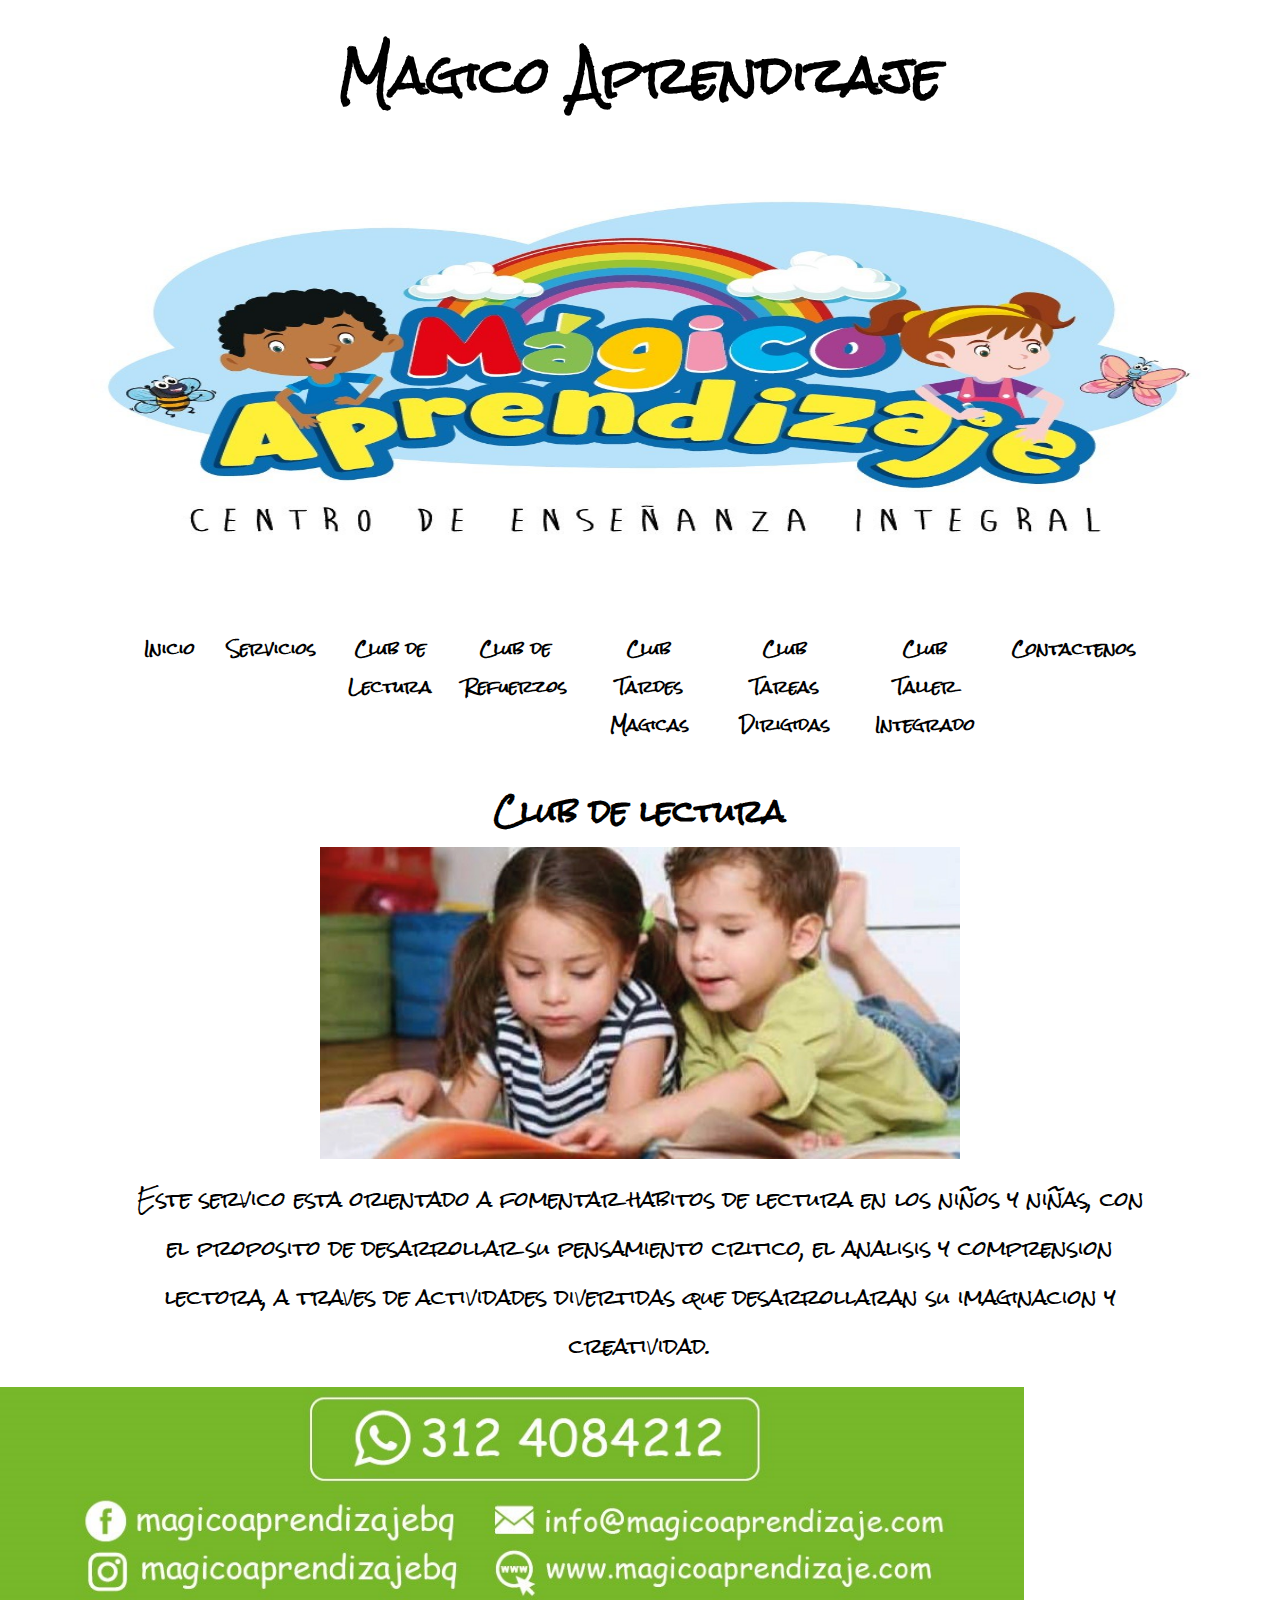
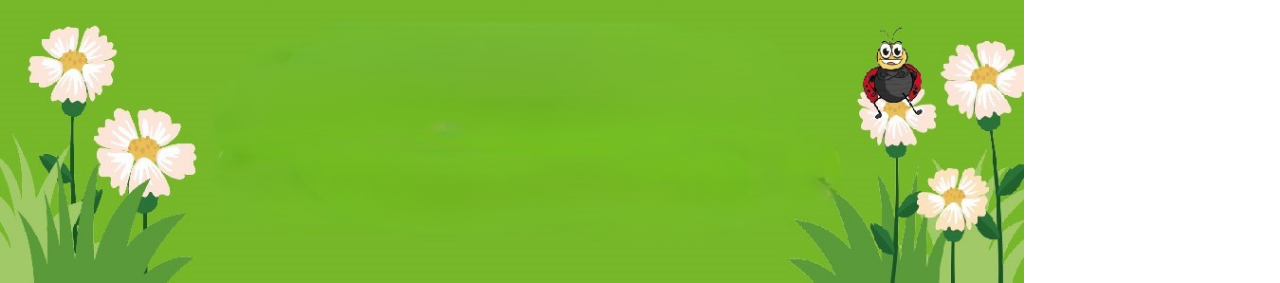
==== pages/clubdelectura.html @ 52bb8e4d "First commit of the project" ====
<!DOCTYPE html>
<html lang="en">
<head>
    <meta charset="UTF-8">
    <meta name="viewport" content="width=device-width, initial-scale=1.0">
    <title>Magico Aprendizaje BQ - Club de lectura</title>
    <link rel="shortcut icon" href="../img/favicon.ico" type="image/x-icon">
    <link rel="icon" type="image/png" sizes="32x32" href="../img/favicon-32x32.png">
    <link rel="icon" type="image/png" sizes="16x16" href="../img/favicon-16x16.png"> 
    <link rel="apple-touch-icon" sizes="180x180" href="../img/apple-touch-icon.png">
    <link rel="stylesheet" href="../css/main.css">
</head>
<body>
    <h1><a href="../index.html">Magico Aprendizaje</a></h1>
    <header>
        <nav class="nav">
            <div class="container">
                <img  class="logo" src="../img/imgmagicobq.jpeg">
            </div>

            <div class="container-menu" >
                <ul class="menu menu-item">
                    <li><a href="../index.html">Inicio</a></li>
                    <li><a href="../index.html"> Servicios</a></li>
                    <li><a href="./clubdelectura.html" target="_self">Club de Lectura</a></li>
                    <li><a href="./clubderefuerzos.html" target="_self">Club de Refuerzos</a></li>
                    <li><a href="./clubtardesmagicas.html" target="_self">Club Tardes Magicas</a></li>
                    <li><a href="./clubtareasdirigidas.html" target="_self">Club Tareas Dirigidas</a></li>
                    <li><a href="./clubtallerintegrado.html" target="_self">Club Taller Integrado</a></li>
                    <li><a href="./contactenos.html" target="_blank">Contactenos</a></li>
                </ul>                                    
                <!--<li><a href="#seccion-5">Inicio</a></li>-->
            </div>
        </nav>        
    </header>        
            <main>
                <section id="section">
                    <h2>Club de lectura</h2>
                    <div class="container">
                        <img  class="logo2" src="../img/clubdelectura.jpg">
                    </div>
                    <article class="container-menu">
                        <p> Este servico esta orientado a fomentar habitos de lectura en los niños y niñas, con el proposito de desarrollar 
                            su pensamiento critico, el analisis y comprension lectora, a traves de actividades divertidas que desarrollaran su imaginacion
                        y creatividad.</p>
                    </article>
                </section>
            </main>    
    </header>    
    <footer>
        <nav class="nav">
            <img  class="logo3" src="../img/footer1.jpg">
            <img  class="logo3" src="../img/footer2.jpg">
            <img  class="logo3" src="../img/footer3A.jpg">
        <nav>
    </footer>    
</body>
</html>
---- css/main.css ----
@font-face {
    font-family: 'Rock Salt';
    src: url('/fonts/RockSalt-Regular.ttf');
    font-weight: 400;
}

* {
    margin: 0;
    padding: 0;
    box-sizing: 0;
    /*background-color: #bde0fe;*/
    
}

a {
    /* Remueve Link*/ 
    text-decoration: none;
    color: black;
    font-weight: bold;
    
}

img{
    max-width: 100%;
    
}

.nav {
    padding: 0rem;
    max-width: 100%;
    height: auto;          /*   height: 100vh; Altura del contenedor igual a la altura de la ventana */
    
}

.container {
    text-align: center;   /* Centra horizontalmente */
    height: auto;        /* Altura del contenedor igual a la altura de la ventana */
    display: flex;
    justify-content: center; /* Centra horizontalmente */
    align-items: center;    /* Centra verticalmente */
}

.container-menu {
    width: 80%;
    padding-left: 10%;
    text-align: center;   /* Centra horizontalmente */
    height: auto;        /* Altura del contenedor igual a la altura de la ventana */
    display: flex;
    justify-content: center; /* Centra horizontalmente */
    align-items: center;    /* Centra verticalmente */
    
}

.logo {
    width: 100%;
    height: 30rem;
    justify-content:center; /*Como se alinea co su padre :space-between;*/
    align-items: center; 
}

.logo2 {
    width: 50%;
    height: 50%;
    justify-content:center; /*Como se alinea co su padre :space-between;*/
    align-items: center; 
}

.logo3 {
    width: 80%;
    height: 30%;
    justify-content:center; /*Como se alinea co su padre :space-between;*/
    align-items: center; 
    display:block;
    
}


h1 {
    font-family: "Rock Salt";
    font-size: 50px;
    /*font-weight: bold;*/
    padding-top: 1rem;
    text-align: center;
}

h2 {
    font-family: "Rock Salt";
    /*font-weight: bold;*/
    font-size: 30px;
    padding-top: 1rem;
    text-align: center;
}
.menu {
    list-style-type: none;
    display: flex; /*Todo se pone en horizontal*/
    /*los elementos flex- funcionan, si el display es flex*/
    flex-direction:row;   /* Cambiar el orden de las cosas*/
    flex-wrap: nowrap;
    /* flex-flow: row nowrap */
    justify-content:center; /*Como se alinea co su padre :space-between;*/
    align-items: start;
    gap: 2rem; /* Espacio entre elementos*/
    border-style:none;


}

.menu-item {
    background-color: white;
    color: black;
    font-family: rock salt;
    padding: 1rem;
}


.productos {
    height: 80px;
}
.nosotros {
    height: 80px;
}


article {
    justify-content:center;
    width: 80%;
    color: black;
    justify-content:center;
    padding: 1rem;
    font-family: rock salt;
    text-align: center;   /* Centra horizontalmente */
    height: auto;        /* Altura del contenedor igual a la altura de la ventana */
    display: flex;
    justify-content: center; /* Centra horizontalmente */
    align-items: center;    /* Centra verticalmente */
    font-size: 20px;
}

.footer {
    list-style-type: none;

}
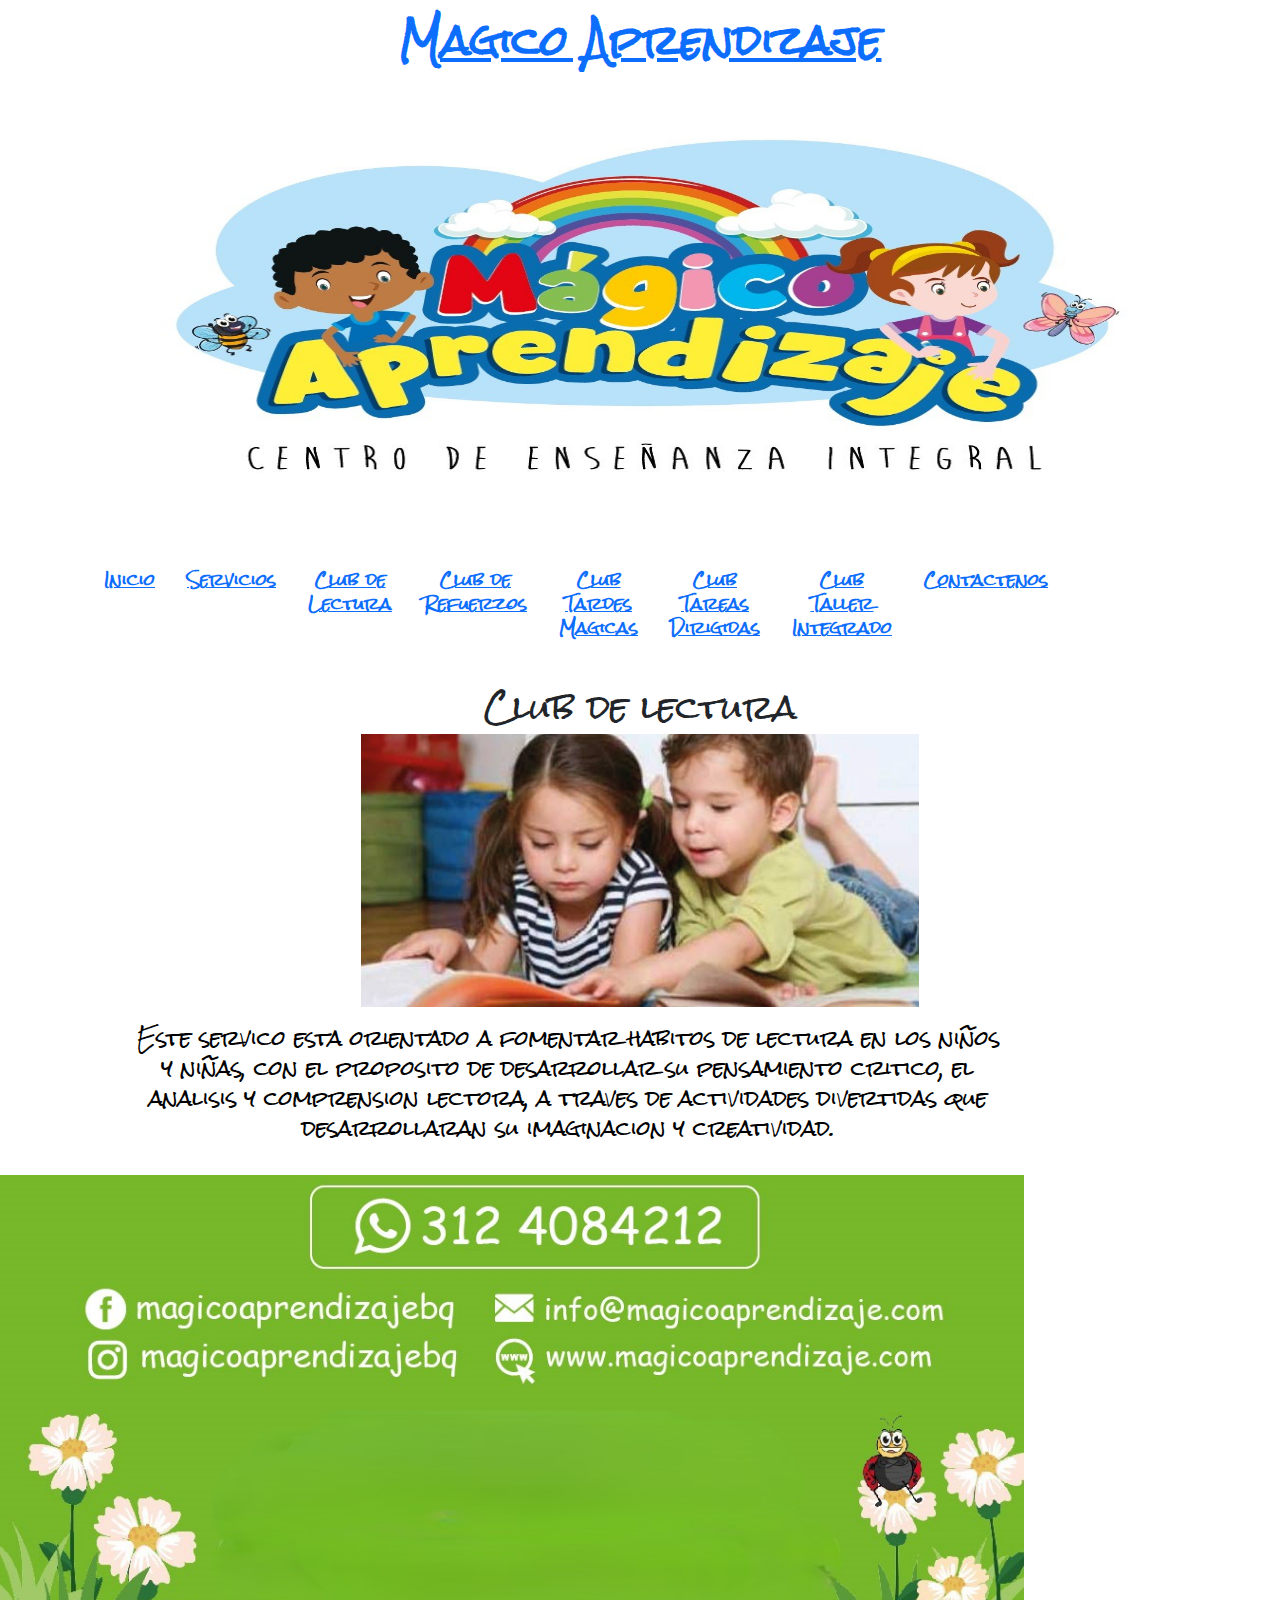
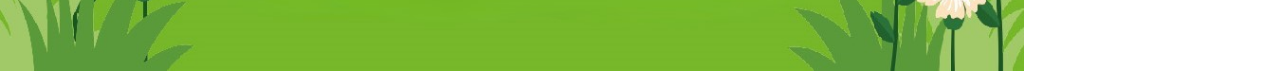
==== commit 9fac23eb: "#6-commit bootstrap index+clublectura+clubrefuerzos" ====
--- a/pages/clubdelectura.html
+++ b/pages/clubdelectura.html
@@ -9,6 +9,9 @@
     <link rel="icon" type="image/png" sizes="16x16" href="../img/favicon-16x16.png"> 
     <link rel="apple-touch-icon" sizes="180x180" href="../img/apple-touch-icon.png">
     <link rel="stylesheet" href="../css/main.css">
+    <!--Bootstrap Fn+Z (formatea)-->
+    <link href="https://cdn.jsdelivr.net/npm/bootstrap@5.3.3/dist/css/bootstrap.min.css" rel="stylesheet" integrity="sha384-QWTKZyjpPEjISv5WaRU9OFeRpok6YctnYmDr5pNlyT2bRjXh0JMhjY6hW+ALEwIH" crossorigin="anonymous">
+    <!-- Bootstrap-->    
 </head>
 <body>
     <h1><a href="../index.html">Magico Aprendizaje</a></h1>
@@ -54,5 +57,8 @@
             <img  class="logo3" src="../img/footer3A.jpg">
         <nav>
     </footer>    
+    <!-- Bootstrap-->        
+    <script src="https://cdn.jsdelivr.net/npm/bootstrap@5.3.3/dist/js/bootstrap.bundle.min.js" integrity="sha384-YvpcrYf0tY3lHB60NNkmXc5s9fDVZLESaAA55NDzOxhy9GkcIdslK1eN7N6jIeHz" crossorigin="anonymous"></script>
+    <!-- Bootstrap-->    
 </body>
 </html>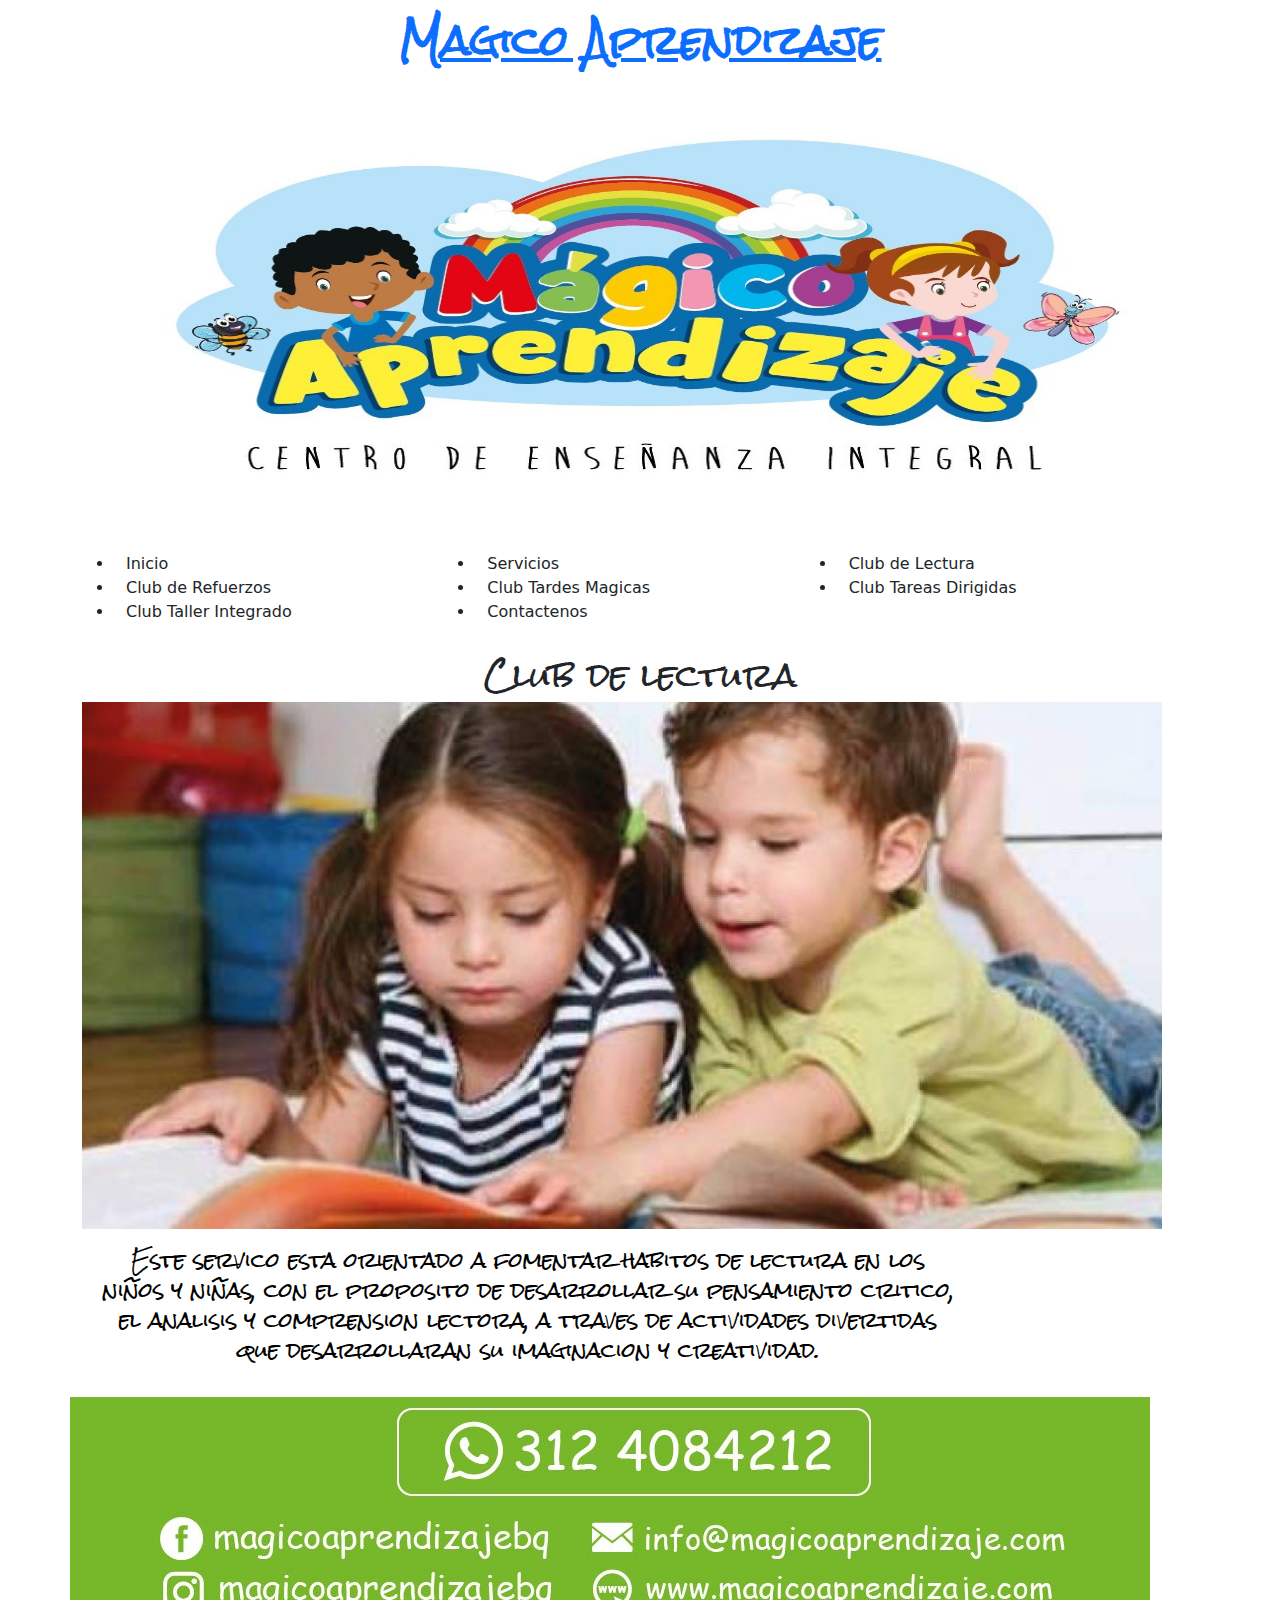
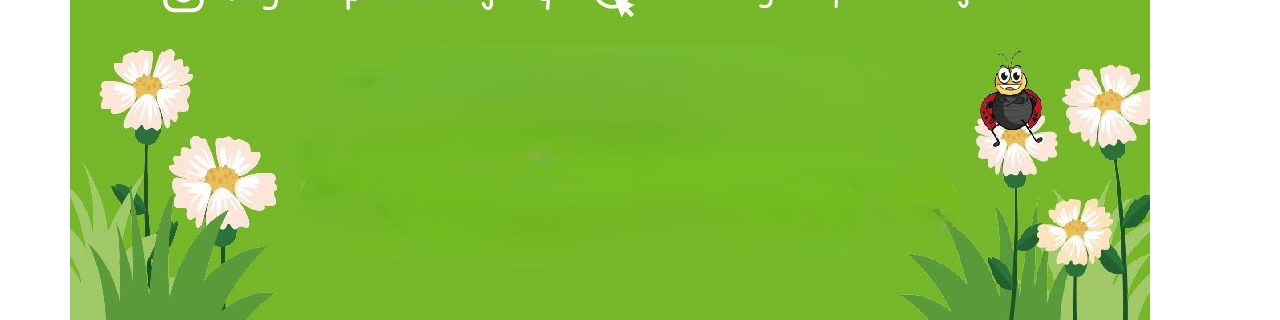
==== commit ba2807d8: "#8-commit bootstrap ok todos" ====
--- a/pages/clubdelectura.html
+++ b/pages/clubdelectura.html
@@ -14,33 +14,34 @@
     <!-- Bootstrap-->    
 </head>
 <body>
-    <h1><a href="../index.html">Magico Aprendizaje</a></h1>
     <header>
-        <nav class="nav">
-            <div class="container">
+    <!-- Container + Row + Col-->
+        <nav class="container position-relative">
+            <h1><a href="../index.html">Magico Aprendizaje</a></h1>
+            <div class="row">
                 <img  class="logo" src="../img/imgmagicobq.jpeg">
             </div>
 
-            <div class="container-menu" >
-                <ul class="menu menu-item">
-                    <li><a href="../index.html">Inicio</a></li>
-                    <li><a href="../index.html"> Servicios</a></li>
-                    <li><a href="./clubdelectura.html" target="_self">Club de Lectura</a></li>
-                    <li><a href="./clubderefuerzos.html" target="_self">Club de Refuerzos</a></li>
-                    <li><a href="./clubtardesmagicas.html" target="_self">Club Tardes Magicas</a></li>
-                    <li><a href="./clubtareasdirigidas.html" target="_self">Club Tareas Dirigidas</a></li>
-                    <li><a href="./clubtallerintegrado.html" target="_self">Club Taller Integrado</a></li>
-                    <li><a href="./contactenos.html" target="_blank">Contactenos</a></li>
+            <div class="container position-relative" >
+                <ul class="row">
+                    <li class="col-lg-4 col-md-3 col-sm-12"><a class="nav-link" href="../index.html">Inicio</a></li>
+                    <li class="col-lg-4 col-md-3 col-sm-12"><a class="nav-link" href="../index.html"> Servicios</a></li>
+                    <li class="col-lg-4 col-md-3 col-sm-12"><a class="nav-link" href="./clubdelectura.html" target="_self">Club de Lectura</a></li>
+                    <li class="col-lg-4 col-md-3 col-sm-12"><a class="nav-link" href="./clubderefuerzos.html" target="_self">Club de Refuerzos</a></li>
+                    <li class="col-lg-4 col-md-3 col-sm-12"><a class="nav-link" href="./clubtardesmagicas.html" target="_self">Club Tardes Magicas</a></li>
+                    <li class="col-lg-4 col-md-3 col-sm-12"><a class="nav-link" href="./clubtareasdirigidas.html" target="_self">Club Tareas Dirigidas</a></li>
+                    <li class="col-lg-4 col-md-3 col-sm-12"><a class="nav-link" href="./clubtallerintegrado.html" target="_self">Club Taller Integrado</a></li>
+                    <li class="col-lg-4 col-md-3 col-sm-12"><a class="nav-link" href="./contactenos.html" target="_blank">Contactenos</a></li>
                 </ul>                                    
                 <!--<li><a href="#seccion-5">Inicio</a></li>-->
             </div>
         </nav>        
     </header>        
             <main>
-                <section id="section">
+                <section id="section" class="container position-relative">
                     <h2>Club de lectura</h2>
-                    <div class="container">
-                        <img  class="logo2" src="../img/clubdelectura.jpg">
+                    <div class="container position-relative">
+                        <img  class="row" src="../img/clubdelectura.jpg">
                     </div>
                     <article class="container-menu">
                         <p> Este servico esta orientado a fomentar habitos de lectura en los niños y niñas, con el proposito de desarrollar 
@@ -48,13 +49,12 @@
                         y creatividad.</p>
                     </article>
                 </section>
-            </main>    
-    </header>    
+            </main>     
     <footer>
-        <nav class="nav">
-            <img  class="logo3" src="../img/footer1.jpg">
-            <img  class="logo3" src="../img/footer2.jpg">
-            <img  class="logo3" src="../img/footer3A.jpg">
+        <nav class="container position-relative">
+            <img  class="row" src="../img/footer1.jpg">
+            <img  class="row" src="../img/footer2.jpg">
+            <img  class="row" src="../img/footer3A.jpg">
         <nav>
     </footer>    
     <!-- Bootstrap-->        
--- a/css/main.css
+++ b/css/main.css
@@ -25,14 +25,14 @@
     
 }
 
-.nav {
+.nav-lcc {
     padding: 0rem;
     max-width: 100%;
     height: auto;          /*   height: 100vh; Altura del contenedor igual a la altura de la ventana */
     
 }
 
-.container {
+.container-lcc {
     text-align: center;   /* Centra horizontalmente */
     height: auto;        /* Altura del contenedor igual a la altura de la ventana */
     display: flex;
@@ -40,7 +40,7 @@
     align-items: center;    /* Centra verticalmente */
 }
 
-.container-menu {
+.container-menu-lcc{
     width: 80%;
     padding-left: 10%;
     text-align: center;   /* Centra horizontalmente */
@@ -139,4 +139,4 @@
 .footer {
     list-style-type: none;
 
-}+}
